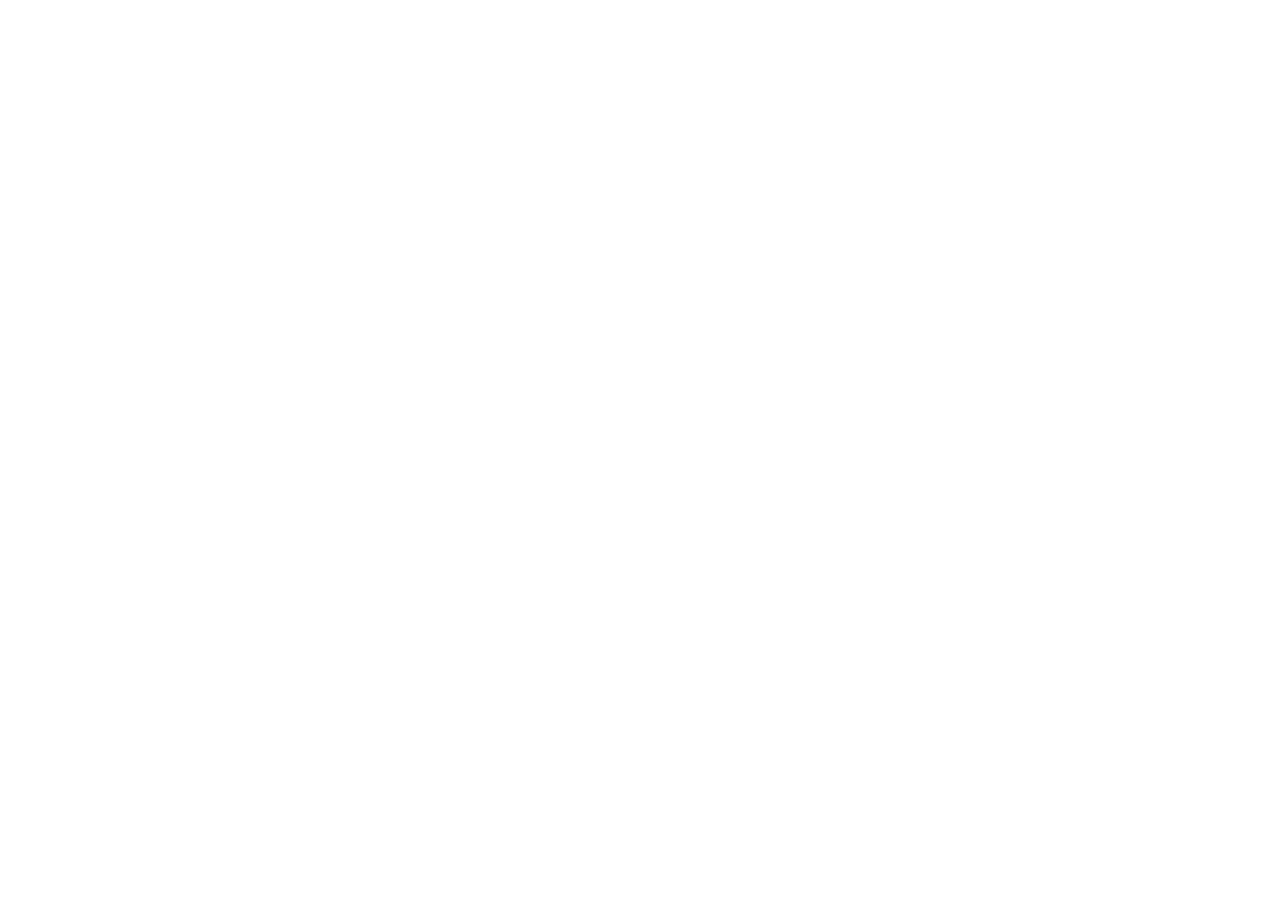
==== Proyectos/Calculadora/index.html @ 4b21dc66 "Calculadora En JavaScript" ====
<!DOCTYPE html>
<html lang="en">
<head>
    <meta charset="UTF-8">
    <meta http-equiv="X-UA-Compatible" content="IE=edge">
    <meta name="viewport" content="width=device-width, initial-scale=1.0">
    <title>Calculadora by TatoNaranjo</title>
</head>
<body>
    
</body>
</html>
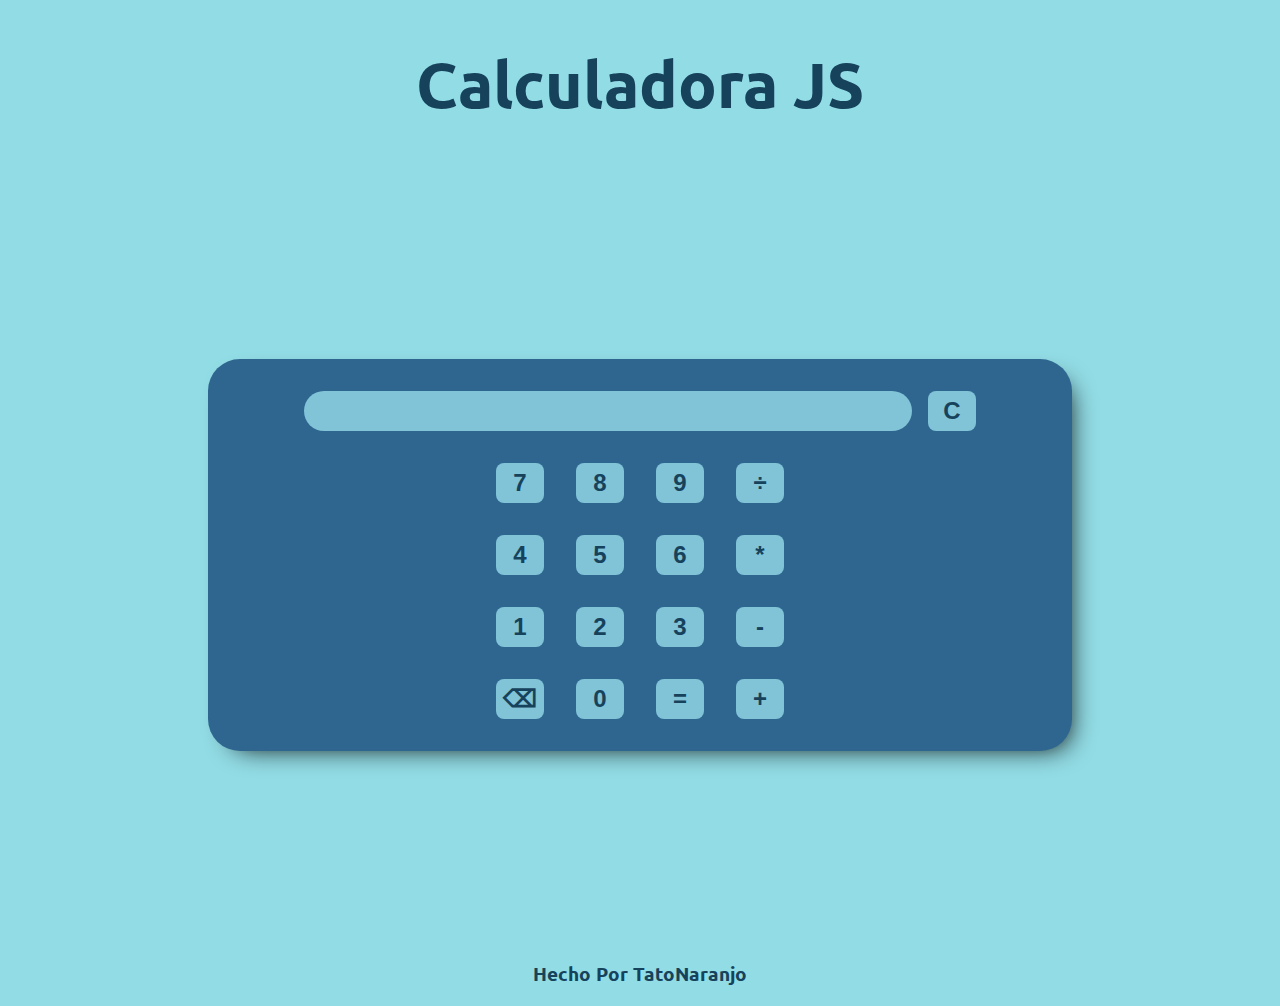
==== commit 4fbf3bba: "Calculadora en JavaScript" ====
--- a/Proyectos/Calculadora/index.html
+++ b/Proyectos/Calculadora/index.html
@@ -4,9 +4,65 @@
     <meta charset="UTF-8">
     <meta http-equiv="X-UA-Compatible" content="IE=edge">
     <meta name="viewport" content="width=device-width, initial-scale=1.0">
-    <title>Calculadora by TatoNaranjo</title>
+    <link rel="stylesheet" href="./style.css">
+    <title>Calculadora JS</title>
 </head>
 <body>
+    <nav>
+        <div class="title-container">
+            <h1>Calculadora JS</h1>
+        </div>
+    </nav>
+  
+
+    <div class="main-container">
+        <div class="input">
+            <div class = "output">
+                <div data-previous-operand class="previous-operand"></div>
+                <div data-current-operand class="current-operand"></div>
+            </div>
+            <div class="delete-button">
+            <button class = "button-type clear">C</button>
+            </div>
+        </div>
+      
+    <div class = "container">
+
+        <div class="number-container">
+            
+            <button class = "button-type number">7</button>
+            <button class = "button-type number">8</button>
+            <button class = "button-type number">9</button>
+            <button class = "button-type number">4</button>
+            <button class = "button-type number">5</button>
+            <button class = "button-type number">6</button>
+            <button class = "button-type number">1</button>
+            <button class = "button-type number">2</button>
+            <button class = "button-type number">3</button>
+            <button class = "button-type delete">⌫</button>
+           
+            <button class = "button-type number">0</button>
+            <button class="button-type equal operator">=</button>
+        </div>
+
+        <aside>
+            <div class = "operator-container">
+            <button class="button-type operator">÷</button>
+            <button class="button-type operator">*</button>
+            <button class="button-type operator">-</button>
+            <button class = "button-type operator">+</button>
+           
+            </div>
+        </aside>
+        
+    </div>
+  
     
+    </div>
+
+    <footer>
+        <h3>Hecho Por TatoNaranjo</h3>
+    </footer>
+    <script src="./script.js"></script>
 </body>
 </html>--- a/Proyectos/Calculadora/style.css
+++ b/Proyectos/Calculadora/style.css
@@ -0,0 +1,119 @@
+@import url('https://fonts.googleapis.com/css2?family=Ubuntu:wght@400;500;700&display=swap');
+:root{
+    --background-color:#92DCE5;
+    --container-color:#2F6690;
+    --numbers-button:#81C3D7;
+    --font-color:#16425B;
+}
+
+body{
+    font-family: 'Ubuntu', sans-serif;
+    font-size: 16px;
+    background-color: var(--background-color);
+    
+}
+
+.title-container{
+    text-align: center;
+    padding-bottom: 12rem;
+    font-size:2rem ;
+    color:var(--font-color);
+    
+}
+.input{
+    display: flex;
+    margin: 0 auto;
+    gap:1rem;
+}
+.output{
+    
+    background-color: var(--numbers-button);
+    border-radius: 2rem;
+    display: flex;
+    align-items: center;
+    justify-content: center;
+    flex-direction: column;
+    padding: 1rem;
+    padding-right: 18rem;
+    
+    word-wrap: break-word;
+    word-break: break-all;
+    
+  }
+  @media (min-width: 768px){
+      .output{
+        padding-left: 20rem;
+      }
+  }
+.main-container{
+    display: flex;
+    flex-direction: column;
+    padding:2rem;
+    border-radius: 2rem;
+    margin: 0 auto;
+    max-width: 800px;
+    height: 100%;
+    background-color: var(--container-color);
+    -webkit-box-shadow: 10px 10px 26px -13px rgba(0,0,0,0.98);
+-moz-box-shadow: 10px 10px 26px -13px rgba(0,0,0,0.98);
+box-shadow: 10px 10px 26px -13px rgba(0,0,0,0.98);
+}
+.container{
+    padding-top: 2rem;
+    display: flex;
+    align-items: center;
+    justify-content: center;
+}
+
+.number-container{
+   
+    display: grid;
+    grid-template-columns: repeat(3,1fr);
+    gap:2rem;
+}
+.button-type{
+    cursor: pointer;
+    border-radius: .5rem;
+    border-style: none;
+    background-color:var(--numbers-button);
+    color:var(--font-color);
+    font-weight: 700;
+    font-size: 1.5rem;
+    width:3rem;
+    height: 2.5rem;
+}
+.operator-container{
+    padding-left: 2rem;
+    display: grid;
+    gap: 2rem;
+    flex-direction: column;
+}
+.operator{
+    background-color: var(--numbers-button);
+}
+.equal-button{
+    display: flex;
+   padding-top: 2rem;
+   gap: 2rem;
+    justify-content: center;
+}
+
+.delete-button{
+    max-width: 5rem;
+}
+.delete{
+
+    text-transform: uppercase;
+}
+footer{
+   font-weight: bold;
+   
+    text-align: center;
+    color:var(--font-color);
+}
+@media (min-width:768px ){
+    footer{
+        padding-top: 12rem;
+    }
+    
+}